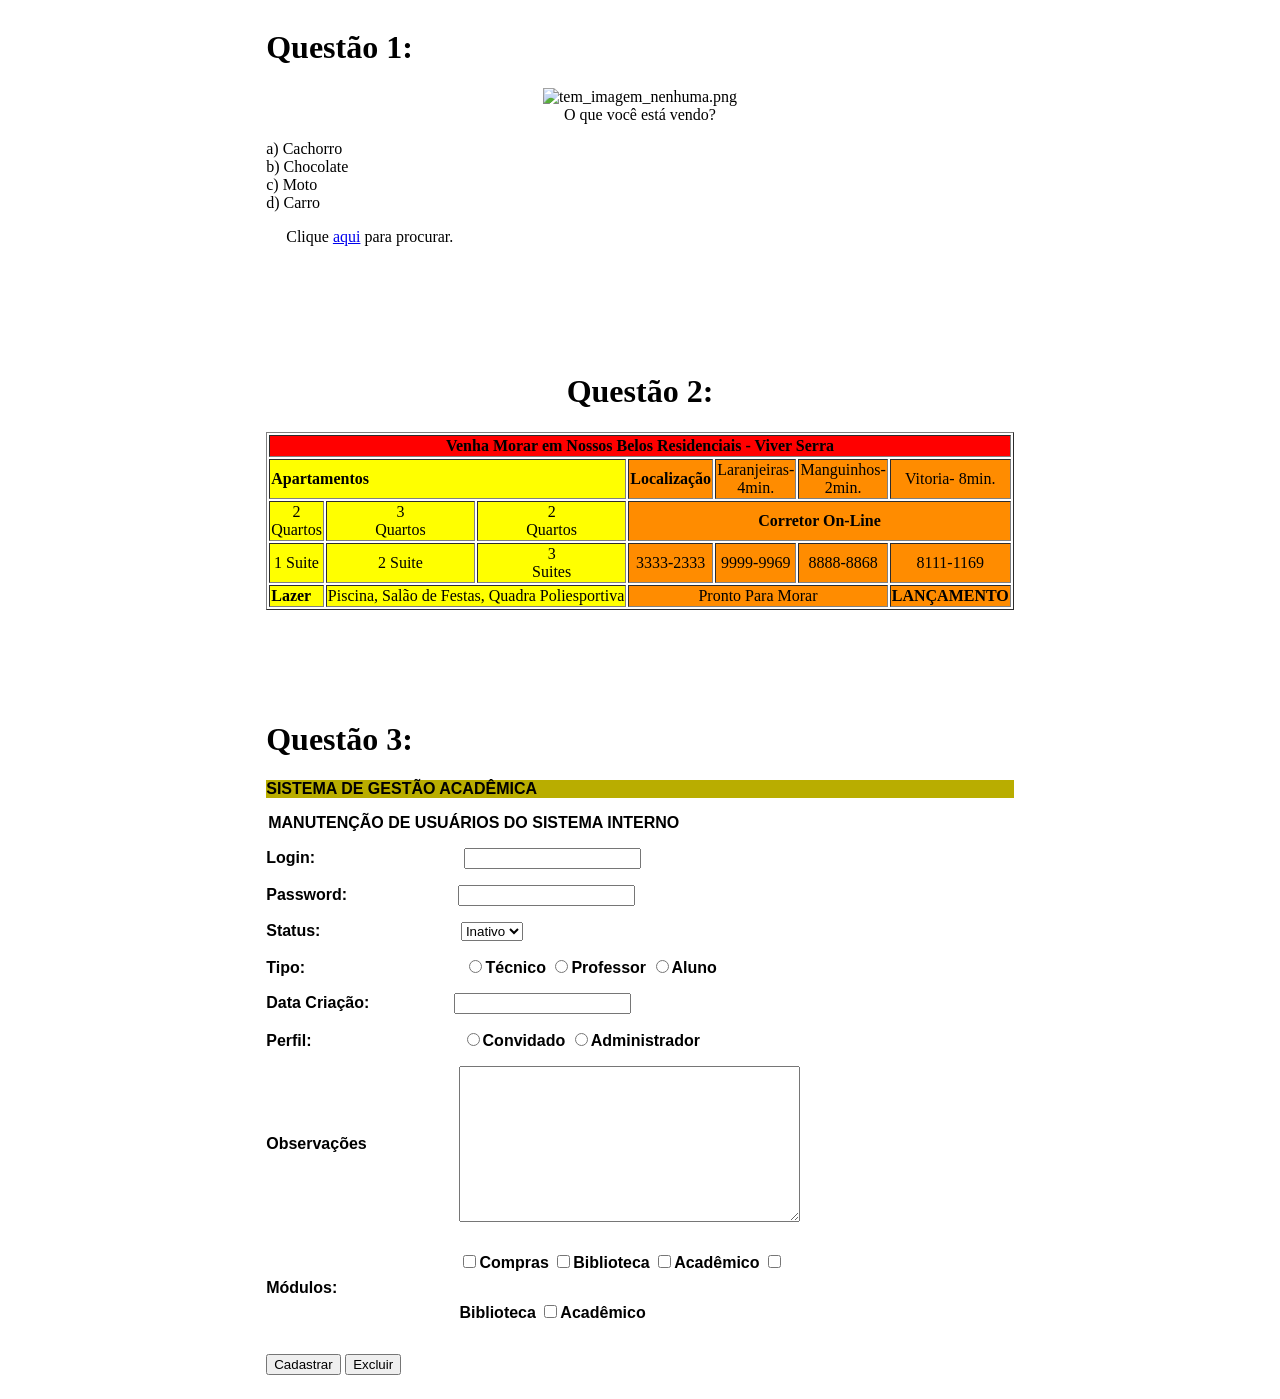
==== Dev. Web/lista1.html @ 89ef368f "first commit" ====
<!DOCTYPE html>
<html>

<head>
    <meta charset="utf-8">
    <meta name="viewport" content="width=device-width">
    <title>Lista 01 HTML // S.I. Manhã - Turma B</title>
    <style>
        /* MUDANÇAS GERAIS */
        body{
            display: grid;
            justify-content: center;
        }
        /* FIM MUDANÇAS GERAIS */
        /* MUDANÇAS QUESTÃO 2 - TABELA */
        .q2 *{
            text-align: center;
        }
        table .corAmarela{ 
            background: yellow;
        }
        table .corLaranja{ 
            background: darkorange;
        }
        /* FIM QUESTÃO 2 */
        /* MUDANÇAS NA QUESTÃO 3 - FORMS */
        #form{ 
            font-weight: bold; 
            font-family:Verdana, Geneva, Tahoma, sans-serif;
        }
        #form #pTitle{
            background: rgb(185, 173, 0);
        }
        .login{
            margin-right: 144.33px;
        }
        .password{
            margin-right: 106.36px
        }
        .status{
            margin-right: 136.03px;
        }
        .tipo{
            margin-right: 155.02px;
        }
        .dataCriacao{
            margin-right: 79.73px;
        }
        .perfil{
            margin-right: 145.56px;
        }
        .pObserv{
            display: flex;
            align-items: center;
        }
        .observ{
            margin-right: 92.53px;
        }
        .pModulo{
            display: block; 
            width:100%; 
            height: 100%;
        }
        .main-modulo{
            display: flex; 
            width:100%; 
            height: 100%;
        }
        .modulo{
             margin-right: 122.17px; 
             line-height: 100px;
        }
        .checkboxes{
            display: block; 
            width: 350px; 
            line-height: 50px;
        }
        /* FIM QUESTÃO 3 */
    </style>
</head>

<body>
    <!-- Inicio questão 1 -->
    <div class="q1">
    <h1>Questão 1:</h1>
    <center>
        <p><img href="#" alt="tem_imagem_nenhuma.png"></img><br>O que você está vendo?</p>
    </center>
    <p>a) Cachorro<br>
        b) Chocolate<br>
        c) Moto<br>
        d) Carro</p>
    <p style="margin-left: 20px;">Clique <a href="https://www.google.com.br/">aqui</a> para procurar.</p>
    </div>
    <!-- Fim questão 1 -->

    <br><br><br><br><br>

    <!-- Inicio questão 2 -->
    <div class="q2">
    <h1>Questão 2:</h1>
    <table border="black">
        <tr>
            <th colspan=20 style="background: red;">
                Venha Morar em Nossos Belos Residenciais - Viver Serra
            </th>
        </tr>
        <tr>
            <th colspan=9 class="corAmarela" style="text-align: left;">
                Apartamentos
            </th>
            <th colspan=2 class="corLaranja">Localização</th>
            <td colspan=2 class="corLaranja">Laranjeiras-<br> 4min.</td>
            <td colspan=2 class="corLaranja"> Manguinhos-<br> 2min.</td>
            <td colspan=5 class="corLaranja">Vitoria- 8min.</td>
        </tr>
        <tr>
            <td colspan=3 class="corAmarela"><center>2</center>Quartos</td>
            <td colspan=3 class="corAmarela"><center>3</center>Quartos</td>
            <td colspan=3 class="corAmarela"><center>2</center>Quartos</td>
            <th colspan=11 class="corLaranja"><center>Corretor On-Line</center></th>
        </tr>
        <tr>
            <td colspan=3 class="corAmarela">1 Suite</td>
            <td colspan=3 class="corAmarela">2 Suite</td>
            <td colspan=3 class="corAmarela"><center>3</center>Suites</td>
            <td colspan=2 class="corLaranja">3333-2333</td>
            <td colspan=2 class="corLaranja">9999-9969</td>
            <td colspan=2 class="corLaranja">8888-8868</td>
            <td colspan=5 class="corLaranja">8111-1169</td>
        </tr>
        <tr >
            <th colspan=3 class="corAmarela" style="text-align: left;">Lazer</th>
            <td colspan=6 class="corAmarela" style="text-align: left;">Piscina, Salão de Festas, Quadra Poliesportiva</td>
            <td colspan=6 class="corLaranja">Pronto Para Morar</td>
            <th colspan=5 class="corLaranja">LANÇAMENTO</th>
        </tr>
    </table>
    </div>
    <!-- Fim questão 2 -->

    <br><br><br><br><br>
    
    <!-- Inicio questão 3 -->
    <div class="q3">
        <h1>Questão 3:</h1>
        <form id="form">
            <p id="pTitle">SISTEMA DE GESTÃO ACADÊMICA</p>
            <legend><p>MANUTENÇÃO DE USUÁRIOS DO SISTEMA INTERNO</p></legend>
            <p>
            <label for="Login:" class="login">Login:</label>
            <input type="text" id="login">
            </p>
            <p>
            <label for="password" class="password">Password:</label>
            <input type="password" id="password">
            </p>
            <p>
            <label for="status" class="status">Status:</label>
            <select type="status">
                <option>Inativo</option>
                <option>Ativo</option>
            </select>
            </p>
            <p>
                <label for="tipo" class="tipo">Tipo:</label>
                <input type="radio" id="tenico" name="tipo">Técnico</input>
                <input type="radio" id="professor" name="tipo">Professor</input>
                <input type="radio" id="aluno" name="tipo">Aluno</input>
            </p>
            <p>
                <label for="dataCriacao" class="dataCriacao">Data Criação:</label>
                <input type="text"></input>
            </p>
            <p>
                <label for="perfil" class="perfil">Perfil:</label>
                <input type="radio" name="perfil">Convidado</input>
                <input type="radio" name="perfil">Administrador</input>
            </p>
            <p class="pObserv">
                <label for="textbox" class="observ">Observações</label>
                <textarea rows="10" cols="40" name="text" wrap="hard" style="overflow-y: scroll;"></textarea>
            </p>
            <p class="pModulo">
                <div class="main-modulo">
                <label for="textbox" class="modulo">Módulos:</label>
                    <div class="checkboxes">
                        <input type="checkbox">Compras
                        <input type="checkbox">Biblioteca
                        <input type="checkbox">Acadêmico
                        <input type="checkbox">Biblioteca
                        <input type="checkbox">Acadêmico
                    </div>
                </div>
            </p>
            <p>
                <button type="submit">Cadastrar</button>
                <button type="reset">Excluir</button>
            </p>
        </form>
    </div>
    <!-- Fim questão 3 -->
    <script src="script.js"></script>
</body>
</html>
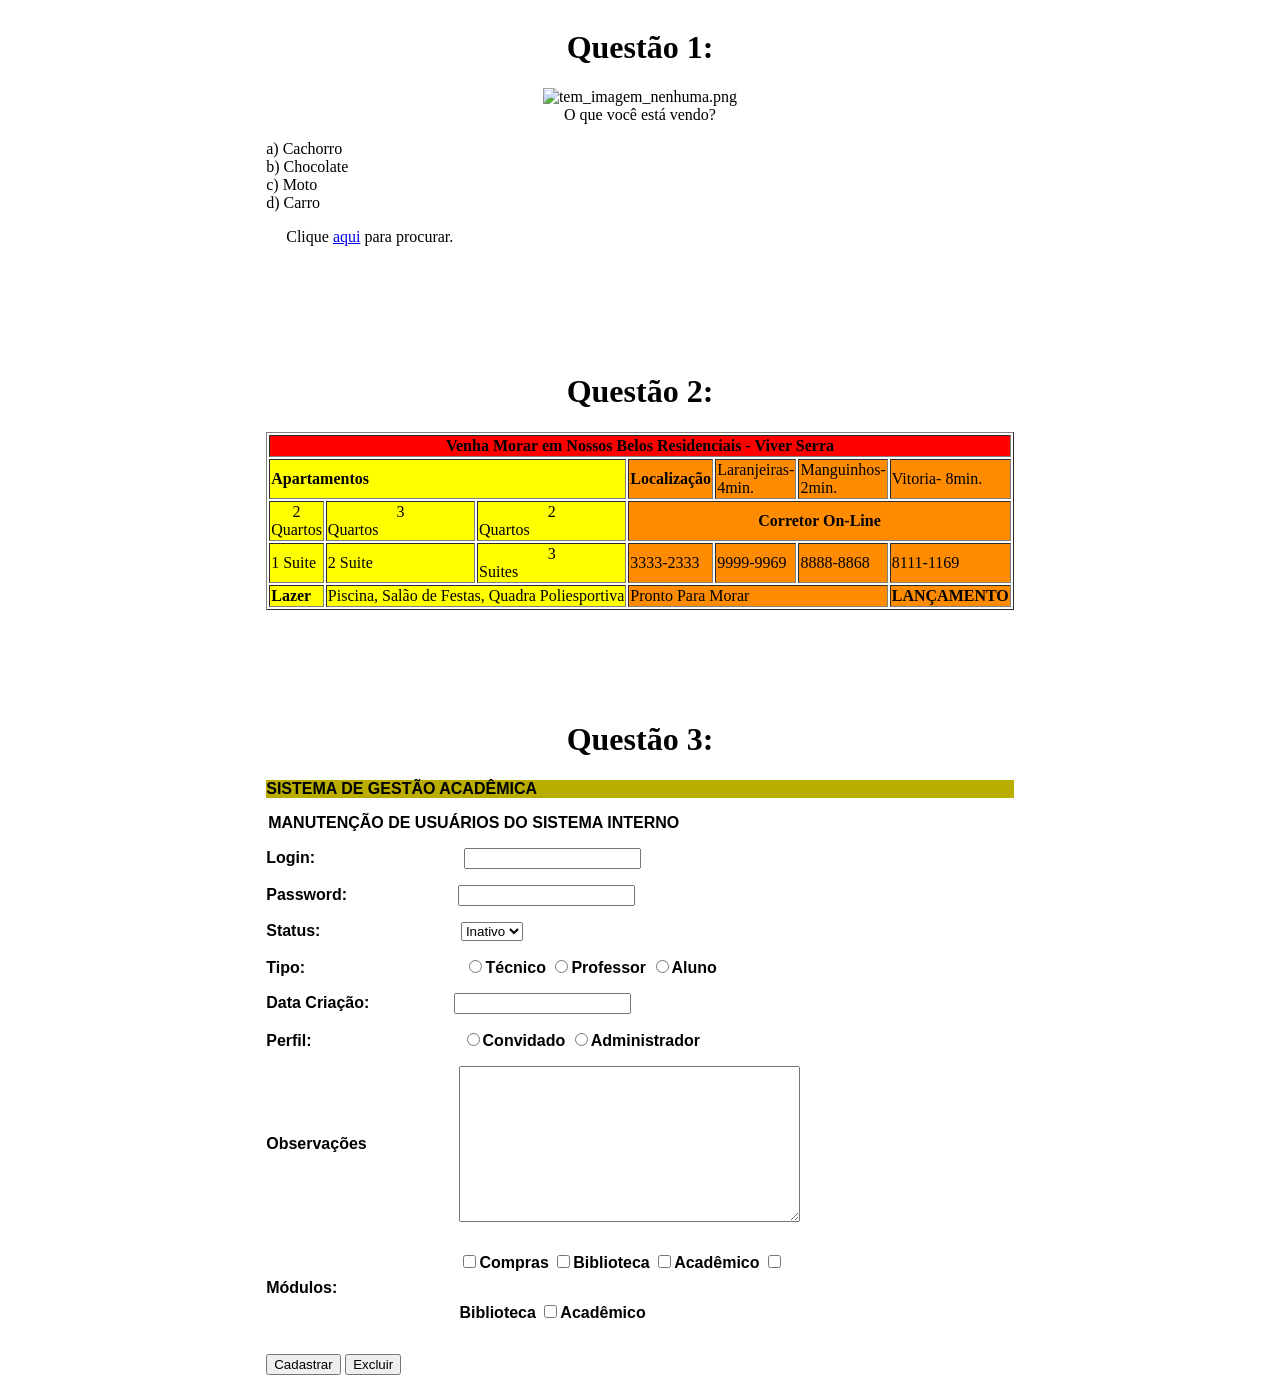
==== commit db8eb621: "faculdade" ====
--- a/Dev. Web/lista1.html
+++ b/Dev. Web/lista1.html
@@ -1,6 +1,6 @@
 <!DOCTYPE html>
 <html>
-
+<!-- Aluno: Lucca Lima Kleinsorgen Motta -->
 <head>
     <meta charset="utf-8">
     <meta name="viewport" content="width=device-width">
@@ -13,7 +13,7 @@
         }
         /* FIM MUDANÇAS GERAIS */
         /* MUDANÇAS QUESTÃO 2 - TABELA */
-        .q2 *{
+        .titulo{
             text-align: center;
         }
         table .corAmarela{ 
@@ -30,6 +30,7 @@
         }
         #form #pTitle{
             background: rgb(185, 173, 0);
+            
         }
         .login{
             margin-right: 144.33px;
@@ -56,33 +57,24 @@
         .observ{
             margin-right: 92.53px;
         }
-        .pModulo{
-            display: block; 
-            width:100%; 
-            height: 100%;
-        }
         .main-modulo{
-            display: flex; 
-            width:100%; 
-            height: 100%;
+            display: flex;
         }
         .modulo{
              margin-right: 122.17px; 
              line-height: 100px;
         }
         .checkboxes{
-            display: block; 
             width: 350px; 
             line-height: 50px;
         }
         /* FIM QUESTÃO 3 */
     </style>
 </head>
-
 <body>
     <!-- Inicio questão 1 -->
     <div class="q1">
-    <h1>Questão 1:</h1>
+    <h1 class="titulo">Questão 1:</h1>
     <center>
         <p><img href="#" alt="tem_imagem_nenhuma.png"></img><br>O que você está vendo?</p>
     </center>
@@ -93,12 +85,10 @@
     <p style="margin-left: 20px;">Clique <a href="https://www.google.com.br/">aqui</a> para procurar.</p>
     </div>
     <!-- Fim questão 1 -->
-
     <br><br><br><br><br>
-
     <!-- Inicio questão 2 -->
     <div class="q2">
-    <h1>Questão 2:</h1>
+    <h1 class="titulo">Questão 2:</h1>
     <table border="black">
         <tr>
             <th colspan=20 style="background: red;">
@@ -138,12 +128,10 @@
     </table>
     </div>
     <!-- Fim questão 2 -->
-
-    <br><br><br><br><br>
-    
+    <br><br><br><br><br> 
     <!-- Inicio questão 3 -->
     <div class="q3">
-        <h1>Questão 3:</h1>
+        <h1 class="titulo">Questão 3:</h1 class="titulo">
         <form id="form">
             <p id="pTitle">SISTEMA DE GESTÃO ACADÊMICA</p>
             <legend><p>MANUTENÇÃO DE USUÁRIOS DO SISTEMA INTERNO</p></legend>
